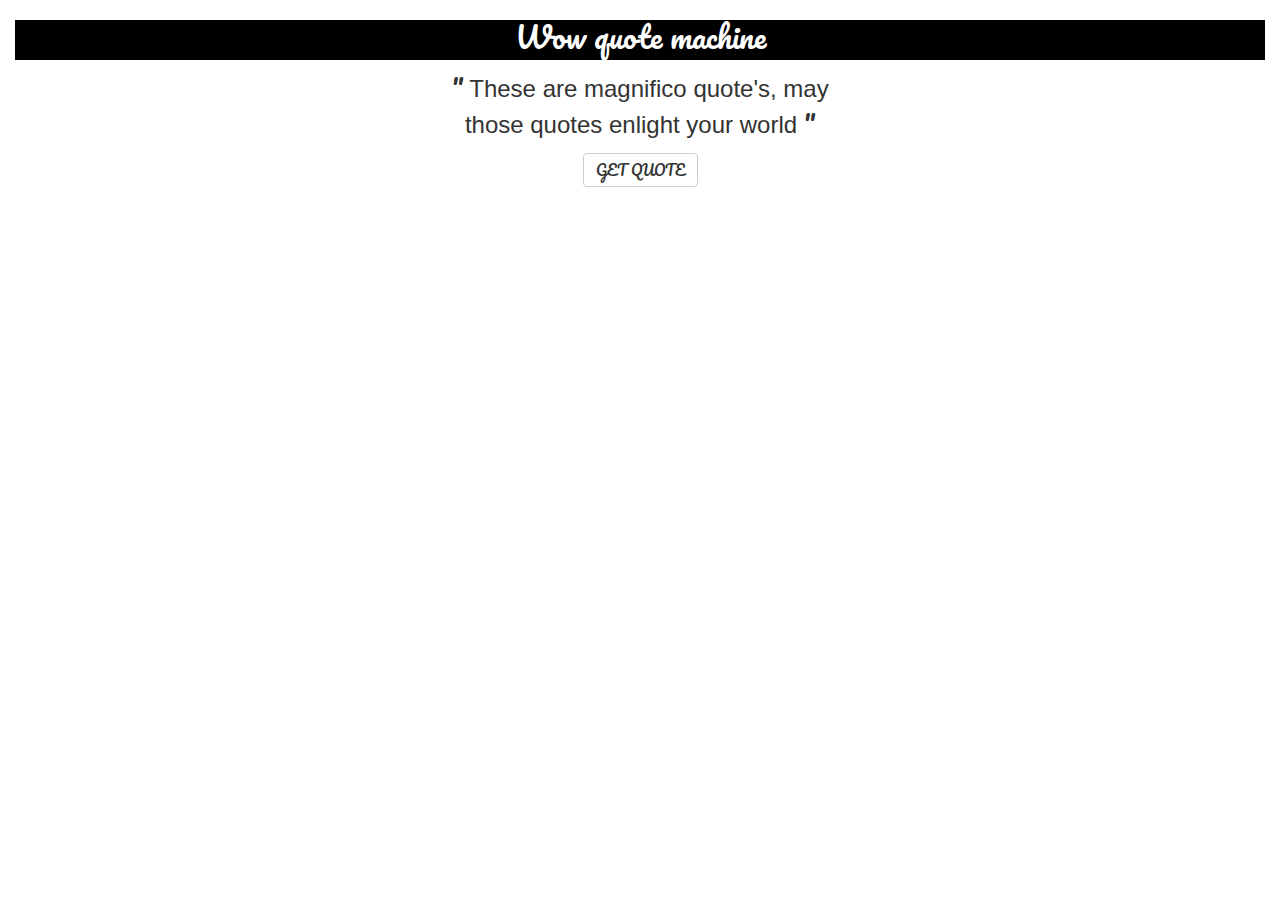
==== freecodecamp/Intermediate Front End Development Projects/01quoteMachine.html @ 0cc7d142 "add random quote machine" ====
<!DOCTYPE html>
<html>
<head>
  <meta content="text/html; charset=utf-8" http-equiv="Content-Type"  name="viewport" content="width=device-width; initial-scale=1.0; maximum-scale=1.0;"/>
  <title>HOPES</title>
  <link rel="stylesheet" href="https://maxcdn.bootstrapcdn.com/bootstrap/3.3.7/css/bootstrap.min.css">
  <link href="https://fonts.googleapis.com/css?family=Pacifico" rel="stylesheet">
  <link href="http://fonts.googleapis.com/css?family=Opensans:400,700" rel="stylesheet" type="text/css">
  <style type="text/css">
    body {
      font-family: 'Pacifico', cursive;
      transition: 2s all;
    }
    .caption {
      font-family: 'Open Sans', sans-serif;
    }
    p {
      font-size: 24px;
    }

    .btn:hover {
      background-color: white;
    }
    .btn:active {
      border-color: rgba(0,0,0,0);
      outline-style: none;
    }
  </style>
</head>
<body>
  <div class="container-fluid">
    <div class="row text-center">
      <div class='col-sm-12'>
        <h2 class='heading' style="height:40px; color: white; background-color: black">Wow quote machine</h2>
      </div>
      <div class="col-sm-offset-4 col-sm-4">
        <p>"
          <span class="caption"> These are magnifico quote's, may those quotes enlight  your world</span>
        "</p>
      </div>
      <div class='col-sm-12'>
        <button class='btn btn-default'>GET QUOTE</button>
      </div>
    </div>
  </div>
</body>
<script src="https://ajax.googleapis.com/ajax/libs/jquery/3.1.1/jquery.min.js"></script>
<script src="https://maxcdn.bootstrapcdn.com/bootstrap/3.3.7/js/bootstrap.min.js"></script>
<script type="text/javascript">
  var counter = 0;
  var color = [["#468966", "#FFF0A5", "#FFB03B", "#B64926"], ["#225378", "#1695A3", "#105B63", "#F3FFE2"], ["#FF6138", "#FFFF9D", "#BEEB9F", "#79BD8F"], ["#2C3E50", "#E74C3C", "#ECF0F1", "#3498DB", "#2980B9"], ["#105B63", "#FFFAD5", "#FFD34E", "#DB9E36"]];    

    function change() {
      $(".heading").css("background-color", color[counter][0]);
      $(".btn").css("background-color", color[counter][0]);
      $(".heading").css("color", color[counter][1]);
      $("p").css("color", color[counter][2]);
      $(".btn").css("color", color[counter][1]);
      $("body").css("background-color", color[counter][3]);
    };
    // Random Quote Generator
    var url = "http://api.forismatic.com/api/1.0/?method=getQuote&key=457653&format=jsonp&lang=en&jsonp=?";
    
    var getQuote = function(data) {
      $(".caption").fadeOut();
      change();
      $(".caption").text(data.quoteText);
      $(".caption").fadeIn();
      
      counter++;
      if (counter == 5) {
        counter = 0;
      }
      
      $(".caption").text(data.quoteText);
      $(".caption").fadeIn();      
    };
    
    $("button").click(function() {
      $(".caption").fadeOut();
      $.getJSON(url, getQuote, 'jsonp');
      
    });

    
</script>
</html>
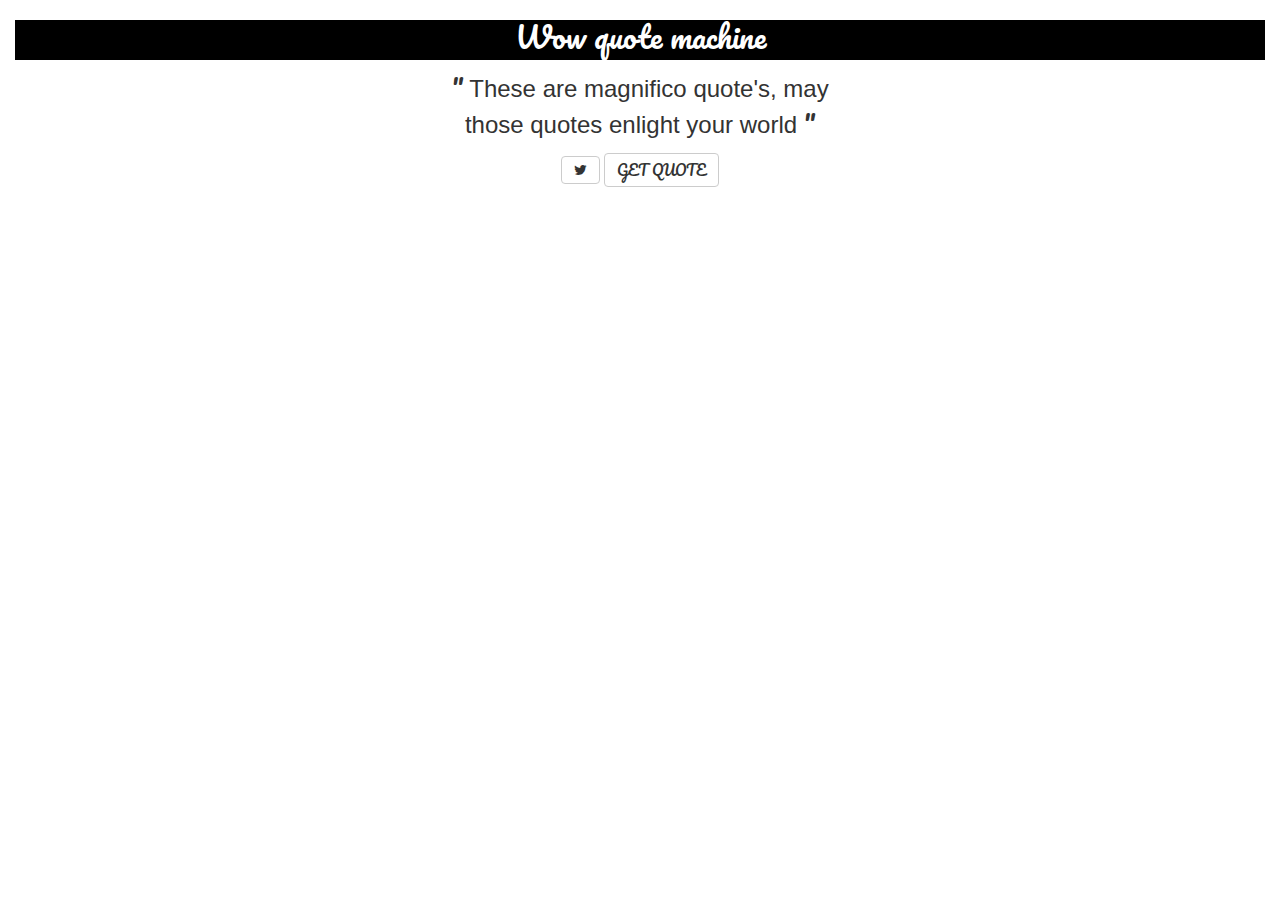
==== commit 57ca7fc6: "random quote machine success to tweet" ====
--- a/freecodecamp/Intermediate Front End Development Projects/01quoteMachine.html
+++ b/freecodecamp/Intermediate Front End Development Projects/01quoteMachine.html
@@ -6,6 +6,7 @@
   <link rel="stylesheet" href="https://maxcdn.bootstrapcdn.com/bootstrap/3.3.7/css/bootstrap.min.css">
   <link href="https://fonts.googleapis.com/css?family=Pacifico" rel="stylesheet">
   <link href="http://fonts.googleapis.com/css?family=Opensans:400,700" rel="stylesheet" type="text/css">
+  <link rel="stylesheet" type="text/css" href="https://maxcdn.bootstrapcdn.com/font-awesome/4.7.0/css/font-awesome.min.css">
   <style type="text/css">
     body {
       font-family: 'Pacifico', cursive;
@@ -39,7 +40,12 @@
         "</p>
       </div>
       <div class='col-sm-12'>
-        <button class='btn btn-default'>GET QUOTE</button>
+          <a class='twitter-tweet' href="https://twitter.com/intent/tweet?text=mama yukeroks">
+              <button id = "twitter" class="twitter-share-button btn btn-default fa fa-twitter">
+              </button>
+            </a>
+        
+        <button id = "getQuote" class='btn btn-default'>GET QUOTE</button>
       </div>
     </div>
   </div>
@@ -51,12 +57,15 @@
   var color = [["#468966", "#FFF0A5", "#FFB03B", "#B64926"], ["#225378", "#1695A3", "#105B63", "#F3FFE2"], ["#FF6138", "#FFFF9D", "#BEEB9F", "#79BD8F"], ["#2C3E50", "#E74C3C", "#ECF0F1", "#3498DB", "#2980B9"], ["#105B63", "#FFFAD5", "#FFD34E", "#DB9E36"]];    
 
     function change() {
+      
       $(".heading").css("background-color", color[counter][0]);
       $(".btn").css("background-color", color[counter][0]);
       $(".heading").css("color", color[counter][1]);
       $("p").css("color", color[counter][2]);
       $(".btn").css("color", color[counter][1]);
+      $(".fa").css("color", color[counter][1]);
       $("body").css("background-color", color[counter][3]);
+      
     };
     // Random Quote Generator
     var url = "http://api.forismatic.com/api/1.0/?method=getQuote&key=457653&format=jsonp&lang=en&jsonp=?";
@@ -67,6 +76,11 @@
       $(".caption").text(data.quoteText);
       $(".caption").fadeIn();
       
+      var caption = $(".caption").text(); 
+      var defaultTweet = "https://twitter.com/intent/tweet?text=";
+      defaultTweet += caption;      
+      $(".twitter-tweet").attr("href", defaultTweet);
+      
       counter++;
       if (counter == 5) {
         counter = 0;
@@ -76,12 +90,27 @@
       $(".caption").fadeIn();      
     };
     
-    $("button").click(function() {
+    $("#getQuote").click(function() {
       $(".caption").fadeOut();
       $.getJSON(url, getQuote, 'jsonp');
-      
     });
+</script>
+<script>
+  window.twttr = (function(d, s, id) {
+    var js, fjs = d.getElementsByTagName(s)[0],
+      t = window.twttr || {};
+    if (d.getElementById(id)) return t;
+    js = d.createElement(s);
+    js.id = id;
+    js.src = "https://platform.twitter.com/widgets.js";
+    fjs.parentNode.insertBefore(js, fjs);
 
-    
+    t._e = [];
+    t.ready = function(f) {
+      t._e.push(f);
+    };
+
+    return t;
+  }(document, "script", "twitter-wjs"));
 </script>
 </html>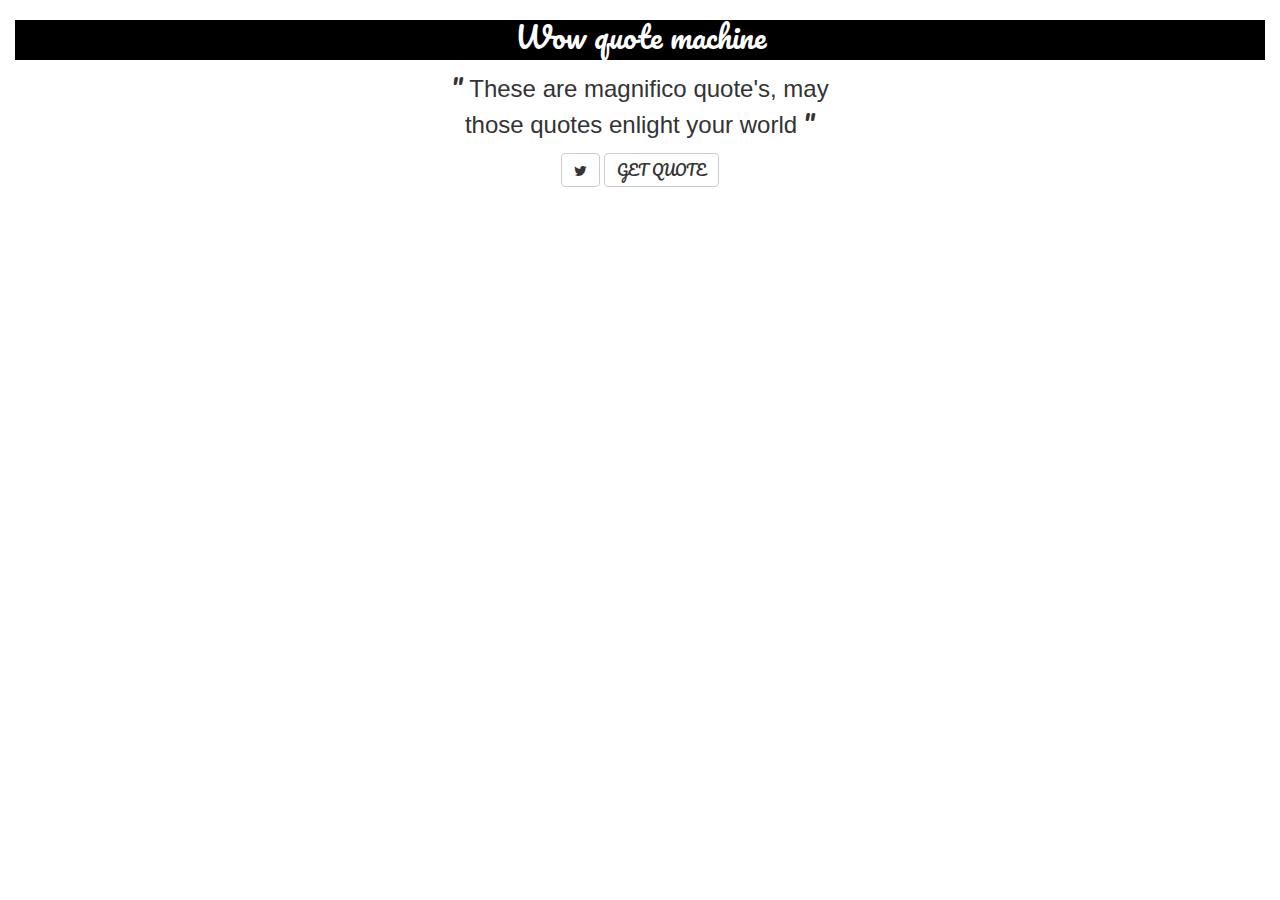
==== commit b42339c4: "tweet button adjust" ====
--- a/freecodecamp/Intermediate Front End Development Projects/01quoteMachine.html
+++ b/freecodecamp/Intermediate Front End Development Projects/01quoteMachine.html
@@ -40,11 +40,11 @@
         "</p>
       </div>
       <div class='col-sm-12'>
-          <a class='twitter-tweet' href="https://twitter.com/intent/tweet?text=mama yukeroks">
-              <button id = "twitter" class="twitter-share-button btn btn-default fa fa-twitter">
-              </button>
-            </a>
-        
+          <a class='twitter-tweet' href="https://twitter.com/intent/tweet?text=These are magnifico quote's, may those quotes enlight your world">
+            <button id = "twitter" class="btn btn-default">
+              <i class='fa fa-twitter'></i>
+            </button>
+          </a>
         <button id = "getQuote" class='btn btn-default'>GET QUOTE</button>
       </div>
     </div>
